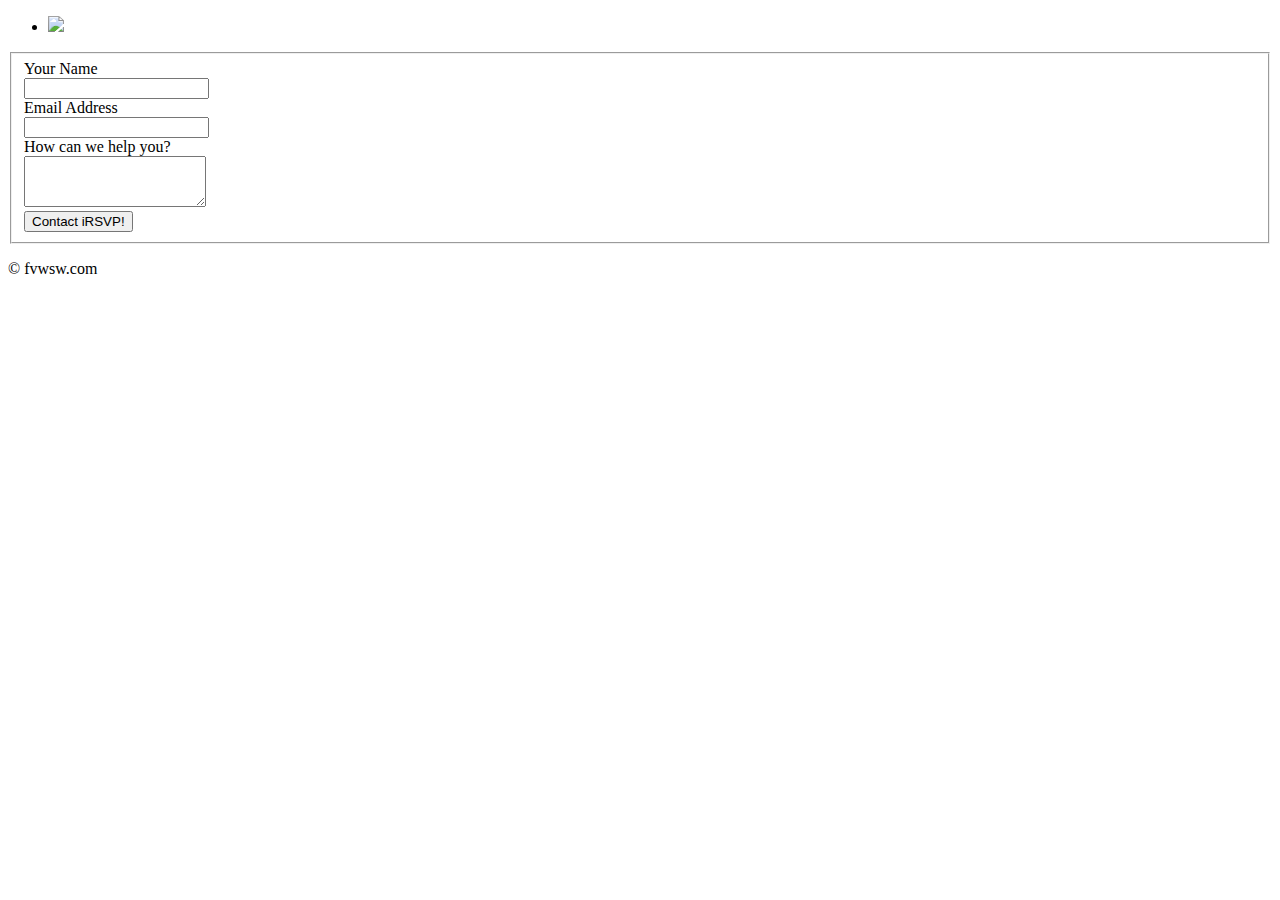
==== irsvp/static/contact.html @ 9da30053 "Adding contact page and links to it from the index page." ====
<!doctype html>
<html xmlns="http://www.w3.org/1999/xhtml">
    <head>
        <link href="/static/bootstrap.min.css" media="all" rel="stylesheet" type="text/css"/>
        <link href="/static/irsvp.css" media="all" rel="stylesheet" type="text/css"/>
    </head>
    <body>
        <script type="text/javascript" src="/static/json2.js"></script>
        <script type="text/javascript" src="/static/jquery-1.5.2.js"></script>
        <script type="text/javascript" src="/static/bootstrap-modal.js"></script>
        <script type="text/javascript" src="/static/irsvp.js"></script>
        <script type="text/javascript" src="/static/contact.js"></script>
        <script type="text/javascript">
            $(function() { init(); });
        </script>

        <div class="topbar">
            <div class="fill">
                <div class="container">
                    <ul class="nav">
                        <li><a href="/"><img src="/static/icons/irsvp-72x20.png"/></a></li>
                    </ul>
                </div>
            </div>
        </div>

        <div class="container">
            <div class="content">
                <form>
                    <fieldset>
                        <div class="clearfix">
                            <label for="code">Your Name</label>
                            <div class="input">
                                <input class="xlarge" id="name" type="text"></input>
                            </div>
                        </div>
                        
                        <div class="clearfix">
                            <label for="email">Email Address</label>
                            <div class="input">
                                <input class="xlarge" type="text" id="email"></input>
                            </div>
                        </div>
                        <div class="clearfix">
                            <label for="content">How can we help you?</label>
                            <div class="input">
                                <textarea id="content" class="xxlarge" rows="3"></textarea>
                            </div>
                        </div>
                        <div class="actions">
                            <button id="submit" type="button" class="btn primary">Contact iRSVP!</button>
                        </div>
                        <div id="response">
                        </div>
                    </fieldset>
                </form>
            </div>
            <footer>
                <p>&copy; fvwsw.com</p>
            </footer>
        </div>
    </body>
</html>
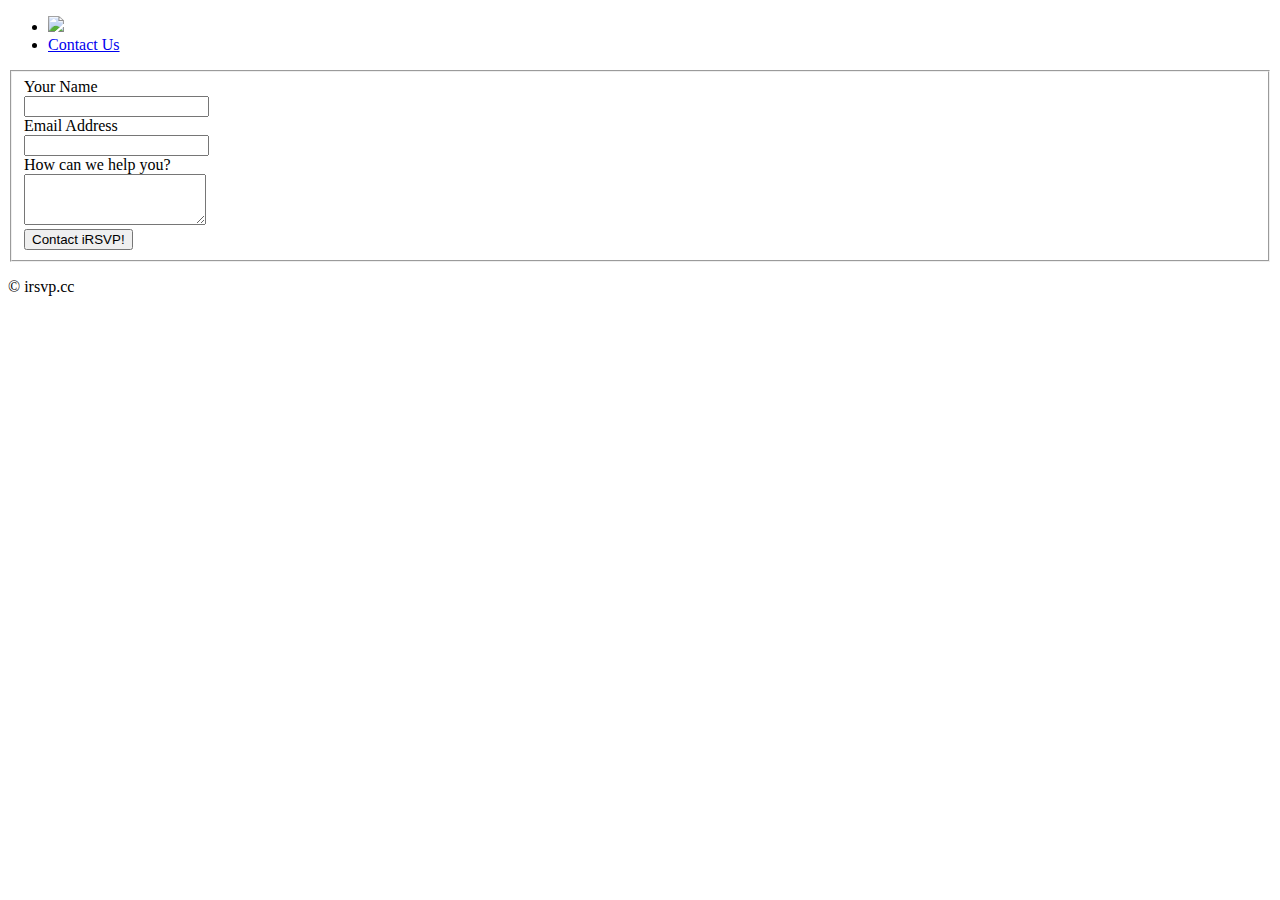
==== commit 8368e51d: "A bunch of minor changes: * Made consistent the top navbar on a number of pages, including   making " ====
--- a/irsvp/static/contact.html
+++ b/irsvp/static/contact.html
@@ -19,6 +19,7 @@
                 <div class="container">
                     <ul class="nav">
                         <li><a href="/"><img src="/static/icons/irsvp-72x20.png"/></a></li>
+                        <li class="active"><a href="/contact">Contact Us</a></li>
                     </ul>
                 </div>
             </div>
@@ -56,7 +57,7 @@
                 </form>
             </div>
             <footer>
-                <p>&copy; fvwsw.com</p>
+                <p>&copy; irsvp.cc</p>
             </footer>
         </div>
     </body>
